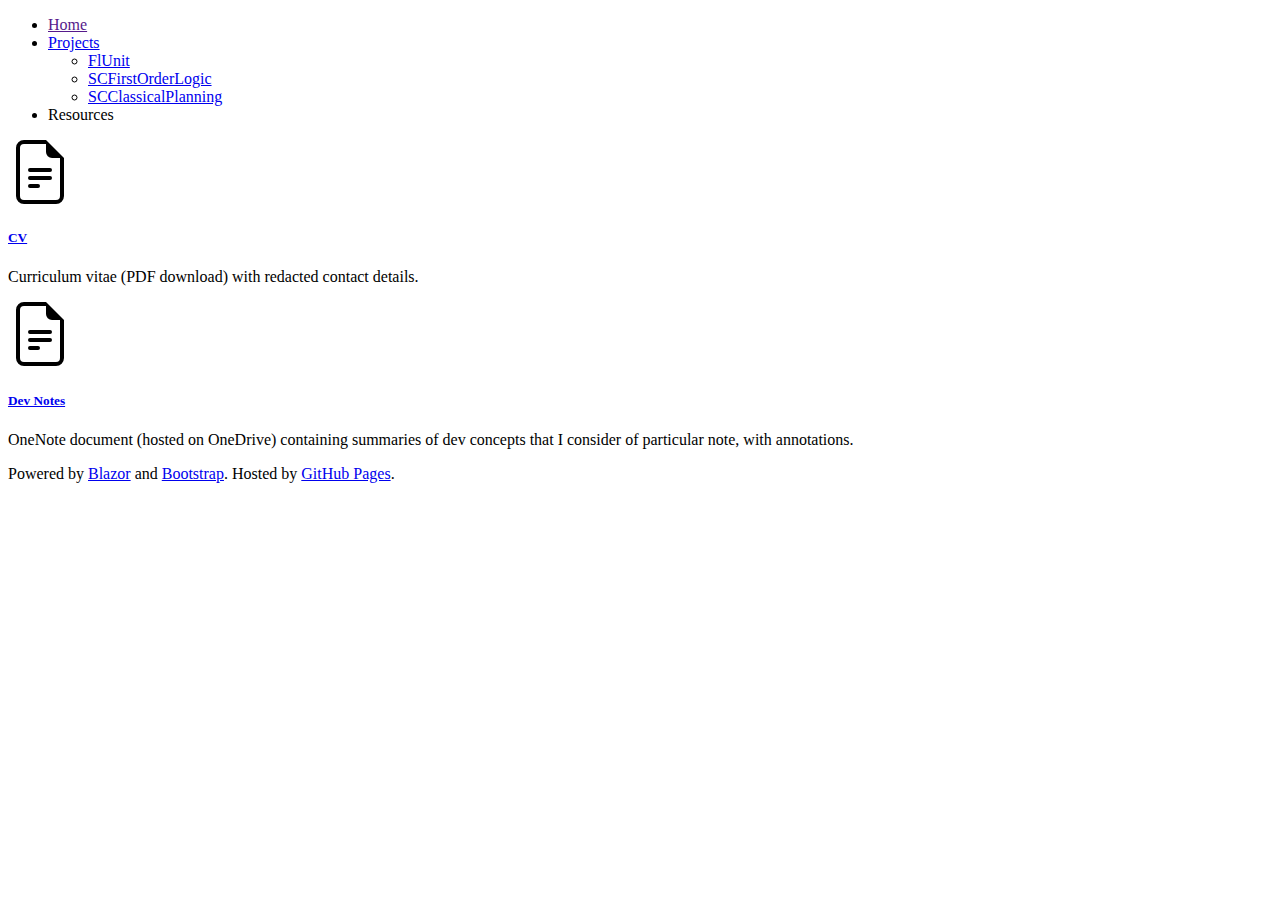
==== src/Site/wwwroot/resources.html @ a3bc5e83 "Added resources page" ====
<!DOCTYPE html>
<html lang="en" class="h-100">

<head>
    <meta charset="utf-8" />
    <meta name="viewport" content="width=device-width, initial-scale=1.0, maximum-scale=1.0, user-scalable=no" />
    <title>sdcondon</title>
    <base href="/" />
    <link href="lib/bootstrap/dist/css/bootstrap.min.css" rel="stylesheet" />
    <link href="css/app.css" rel="stylesheet" />
    <link href="Site.styles.css" rel="stylesheet" />

    <!-- Custom styles for this template -->
    <link href="css/cover.css" rel="stylesheet">

    <link href="profile_grey_64x.png" rel="icon" type="image/png" />
</head>

<body class="d-flex w-100 h-100 text-center text-white bg-dark">
    <div id="app" class="w-100 h-100">
        <div class="cover-container d-flex w-100 h-100 p-3 mx-auto flex-column">
            <header class="mb-auto">
                <div>
                    <nav class="nav navbar-expand nav-masthead justify-content-center float-md-end">
                        <ul class="navbar-nav me-auto mb-2">
                            <li class="nav-item"><a class="nav-link" href="">Home</a></li>
                            <li class="nav-item dropdown">
                                <a class="nav-link dropdown-toggle" href="#" id="dropdown01" data-bs-toggle="dropdown" aria-expanded="false">Projects</a>
                                <ul class="dropdown-menu" aria-labelledby="dropdown01">
                                    <li><a class="dropdown-item" href="FlUnit">FlUnit</a></li>
                                    <li><a class="dropdown-item" href="SCFirstOrderLogic">SCFirstOrderLogic</a></li>
                                    <li><a class="dropdown-item" href="SCClassicalPlanning">SCClassicalPlanning</a></li>
                                </ul>
                            </li>
                            <li class="nav-item"><NavLink class="nav-link active" href="resources" Match="NavLinkMatch.All">Resources</NavLink></li>
                        </ul>
                    </nav>
                </div>
            </header>

            <main class="px-3 d-flex align-items-center">
                <div class="container">

                    <div class="row">
                        <div class="col-sm-6">
                            <div class="card bg-dark border-0">
                                <div class="card-img-top">
                                    <svg xmlns="http://www.w3.org/2000/svg" width="64" height="64" fill="currentColor" class="bi bi-file-earmark-text" viewBox="0 0 16 16">
                                        <path d="M5.5 7a.5.5 0 0 0 0 1h5a.5.5 0 0 0 0-1h-5zM5 9.5a.5.5 0 0 1 .5-.5h5a.5.5 0 0 1 0 1h-5a.5.5 0 0 1-.5-.5zm0 2a.5.5 0 0 1 .5-.5h2a.5.5 0 0 1 0 1h-2a.5.5 0 0 1-.5-.5z" />
                                        <path d="M9.5 0H4a2 2 0 0 0-2 2v12a2 2 0 0 0 2 2h8a2 2 0 0 0 2-2V4.5L9.5 0zm0 1v2A1.5 1.5 0 0 0 11 4.5h2V14a1 1 0 0 1-1 1H4a1 1 0 0 1-1-1V2a1 1 0 0 1 1-1h5.5z" />
                                    </svg>
                                </div>
                                <div class="card-body">
                                    <h5 class="card-title"><a class="card-link" href="docs/SimonCondonCV_Public.pdf">CV</a></h5>
                                    <p class="card-text">Curriculum vitae (PDF download) with redacted contact details.</p>
                                    <!--<a href="@oddIndexProject.Docs" class="btn btn-primary">Download</a>-->
                                </div>
                            </div>
                        </div>
                        <div class="col-sm-6">
                            <div class="card bg-dark border-0">
                                <div class="card-img-top">
                                    <svg xmlns="http://www.w3.org/2000/svg" width="64" height="64" fill="currentColor" class="bi bi-file-earmark-text" viewBox="0 0 16 16">
                                        <path d="M5.5 7a.5.5 0 0 0 0 1h5a.5.5 0 0 0 0-1h-5zM5 9.5a.5.5 0 0 1 .5-.5h5a.5.5 0 0 1 0 1h-5a.5.5 0 0 1-.5-.5zm0 2a.5.5 0 0 1 .5-.5h2a.5.5 0 0 1 0 1h-2a.5.5 0 0 1-.5-.5z" />
                                        <path d="M9.5 0H4a2 2 0 0 0-2 2v12a2 2 0 0 0 2 2h8a2 2 0 0 0 2-2V4.5L9.5 0zm0 1v2A1.5 1.5 0 0 0 11 4.5h2V14a1 1 0 0 1-1 1H4a1 1 0 0 1-1-1V2a1 1 0 0 1 1-1h5.5z" />
                                    </svg>
                                </div>
                                <div class="card-body">
                                    <h5 class="card-title"><a class="card-link" href="https://1drv.ms/u/s!AiAjniVOR9wTiS8aX_FFVlvjsTrM?e=cA4LHg">Dev Notes</a></h5>
                                    <p class="card-text">OneNote document (hosted on OneDrive) containing summaries of dev concepts that I consider of particular note, with annotations.</p>
                                    <!--<a href="@evenIndexProject.Docs" class="btn btn-primary">Link</a>-->
                                </div>
                            </div>
                        </div>
                    </div>

                </div>
            </main>

            <footer class="mt-auto text-white-50">
                <p class="text-muted small">
                    Powered by <a href="https://dotnet.microsoft.com/en-us/apps/aspnet/web-apps/blazor" class="text-light">Blazor</a> and <a href="https://getbootstrap.com/" class="text-white">Bootstrap</a>.
                    Hosted by <a href="https://pages.github.com/" class="text-white">GitHub Pages</a>.
                </p>
            </footer>
        </div>
    </div>

    <script src="lib/bootstrap/dist/js/bootstrap.bundle.min.js"></script>
</body>

</html>
---- src/Site/wwwroot/css/app.css ----
﻿@import url('open-iconic/font/css/open-iconic-bootstrap.min.css');

html, body {
    font-family: 'Helvetica Neue', Helvetica, Arial, sans-serif;
}

h1:focus {
    outline: none;
}

a, .btn-link {
    color: #0071c1;
}

.btn-primary {
    color: #fff;
    background-color: #1b6ec2;
    border-color: #1861ac;
}

.content {
    padding-top: 1.1rem;
}

.valid.modified:not([type=checkbox]) {
    outline: 1px solid #26b050;
}

.invalid {
    outline: 1px solid red;
}

.validation-message {
    color: red;
}

#blazor-error-ui {
    background: lightyellow;
    bottom: 0;
    box-shadow: 0 -1px 2px rgba(0, 0, 0, 0.2);
    display: none;
    left: 0;
    padding: 0.6rem 1.25rem 0.7rem 1.25rem;
    position: fixed;
    width: 100%;
    z-index: 1000;
}

    #blazor-error-ui .dismiss {
        cursor: pointer;
        position: absolute;
        right: 0.75rem;
        top: 0.5rem;
    }

.blazor-error-boundary {
    background: url([data-uri]) no-repeat 1rem/1.8rem, #b32121;
    padding: 1rem 1rem 1rem 3.7rem;
    color: white;
}

    .blazor-error-boundary::after {
        content: "An error has occurred."
    }
---- src/Site/wwwroot/css/cover.css ----
﻿/*
 * Globals
 */


/* Custom default button */
.btn-secondary,
.btn-secondary:hover,
.btn-secondary:focus {
    color: #333;
    text-shadow: none; /* Prevent inheritance from `body` */
}


/*
 * Base structure
 */

/*body {
    text-shadow: 0 .05rem .1rem rgba(0, 0, 0, .5);
    box-shadow: inset 0 0 5rem rgba(0, 0, 0, .5);
}*/

.cover-container {
    max-width: 42em;
}


/*
 * Header
 */

.nav-masthead .nav-link {
    padding: .25rem 0;
    font-weight: 700;
    color: rgba(255, 255, 255, .5);
    background-color: transparent;
    border-bottom: .25rem solid transparent;
}

    .nav-masthead .nav-link:hover,
    .nav-masthead .nav-link:focus {
        border-bottom-color: rgba(255, 255, 255, .25);
    }

    .nav-masthead .nav-item + .nav-item {
        margin-left: 1rem;
    }

.nav-masthead .active {
    color: #fff;
    border-bottom-color: #fff;
}
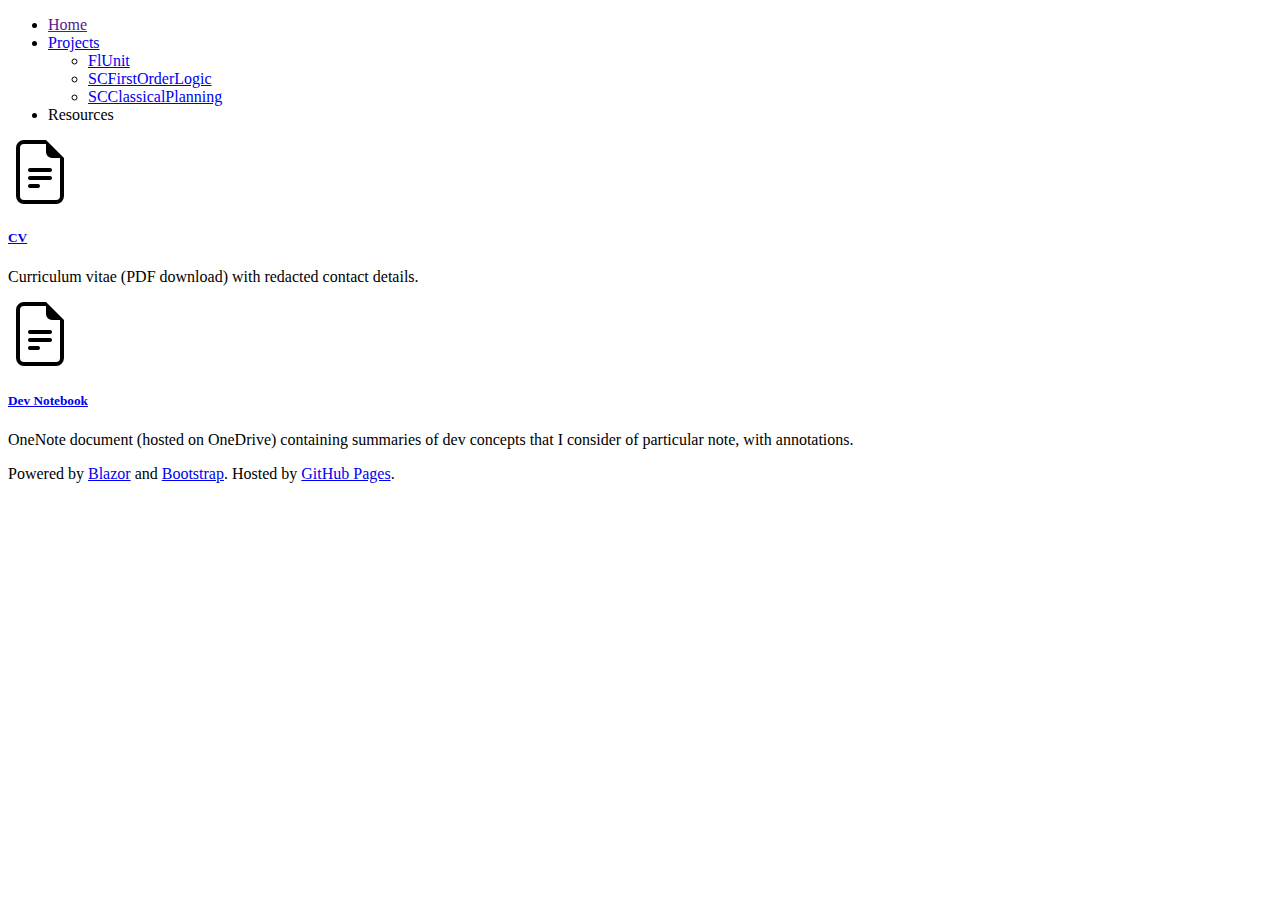
==== commit 4dc2845f: "Wording tweak" ====
--- a/src/Site/wwwroot/resources.html
+++ b/src/Site/wwwroot/resources.html
@@ -66,7 +66,7 @@
                                     </svg>
                                 </div>
                                 <div class="card-body">
-                                    <h5 class="card-title"><a class="card-link" href="https://1drv.ms/u/s!AiAjniVOR9wTiS8aX_FFVlvjsTrM?e=cA4LHg">Dev Notes</a></h5>
+                                    <h5 class="card-title"><a class="card-link" href="https://1drv.ms/u/s!AiAjniVOR9wTiS8aX_FFVlvjsTrM?e=cA4LHg">Dev Notebook</a></h5>
                                     <p class="card-text">OneNote document (hosted on OneDrive) containing summaries of dev concepts that I consider of particular note, with annotations.</p>
                                     <!--<a href="@evenIndexProject.Docs" class="btn btn-primary">Link</a>-->
                                 </div>
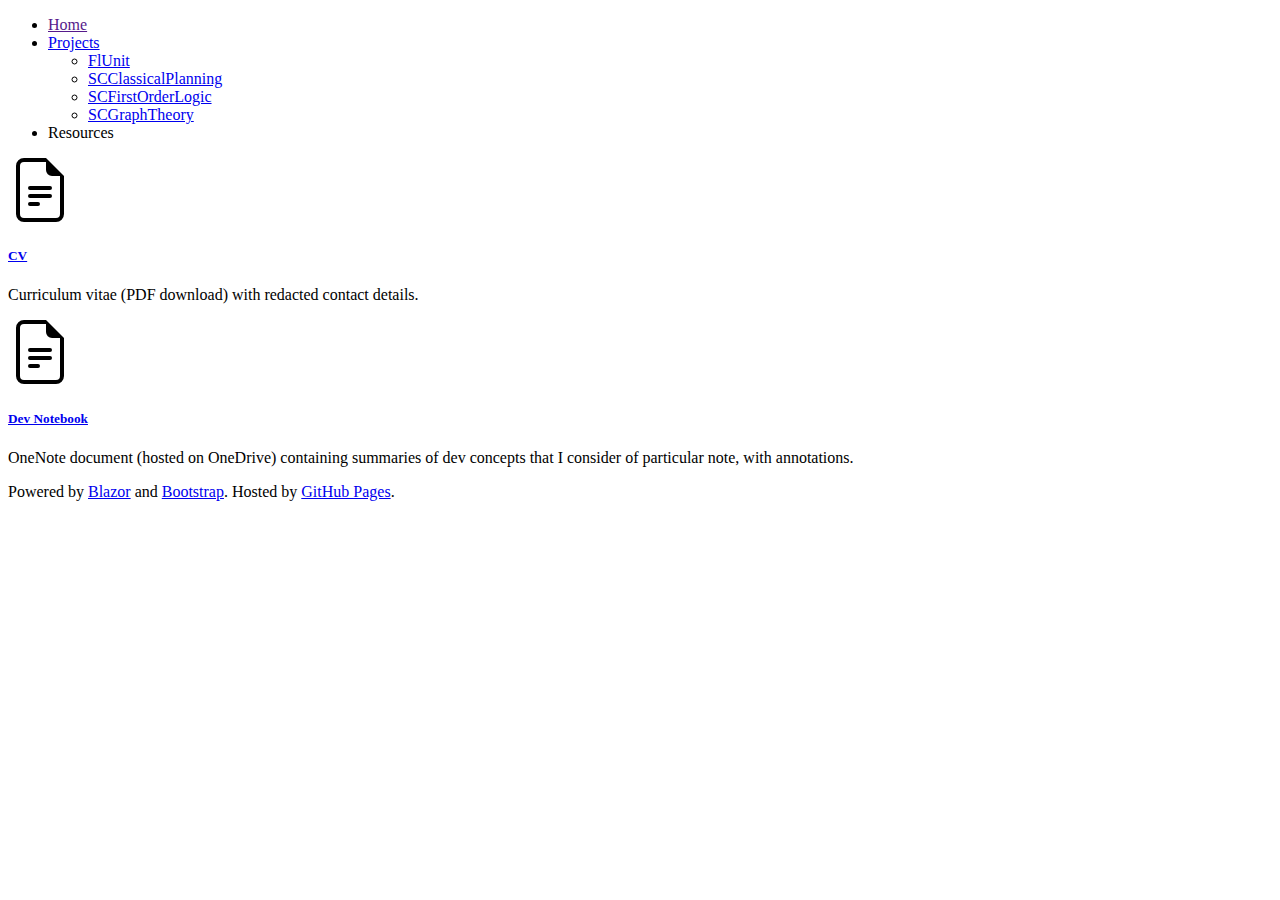
==== commit a1232244: "oops. really should tidy this up at some point - blazor'd be overkill (not worth the lod time), but " ====
--- a/src/Site/wwwroot/resources.html
+++ b/src/Site/wwwroot/resources.html
@@ -28,8 +28,9 @@
                                 <a class="nav-link dropdown-toggle" href="#" id="dropdown01" data-bs-toggle="dropdown" aria-expanded="false">Projects</a>
                                 <ul class="dropdown-menu" aria-labelledby="dropdown01">
                                     <li><a class="dropdown-item" href="FlUnit">FlUnit</a></li>
+                                    <li><a class="dropdown-item" href="SCClassicalPlanning">SCClassicalPlanning</a></li>
                                     <li><a class="dropdown-item" href="SCFirstOrderLogic">SCFirstOrderLogic</a></li>
-                                    <li><a class="dropdown-item" href="SCClassicalPlanning">SCClassicalPlanning</a></li>
+                                    <li><a class="dropdown-item" href="SCGraphTheory">SCGraphTheory</a></li>
                                 </ul>
                             </li>
                             <li class="nav-item"><NavLink class="nav-link active" href="resources" Match="NavLinkMatch.All">Resources</NavLink></li>
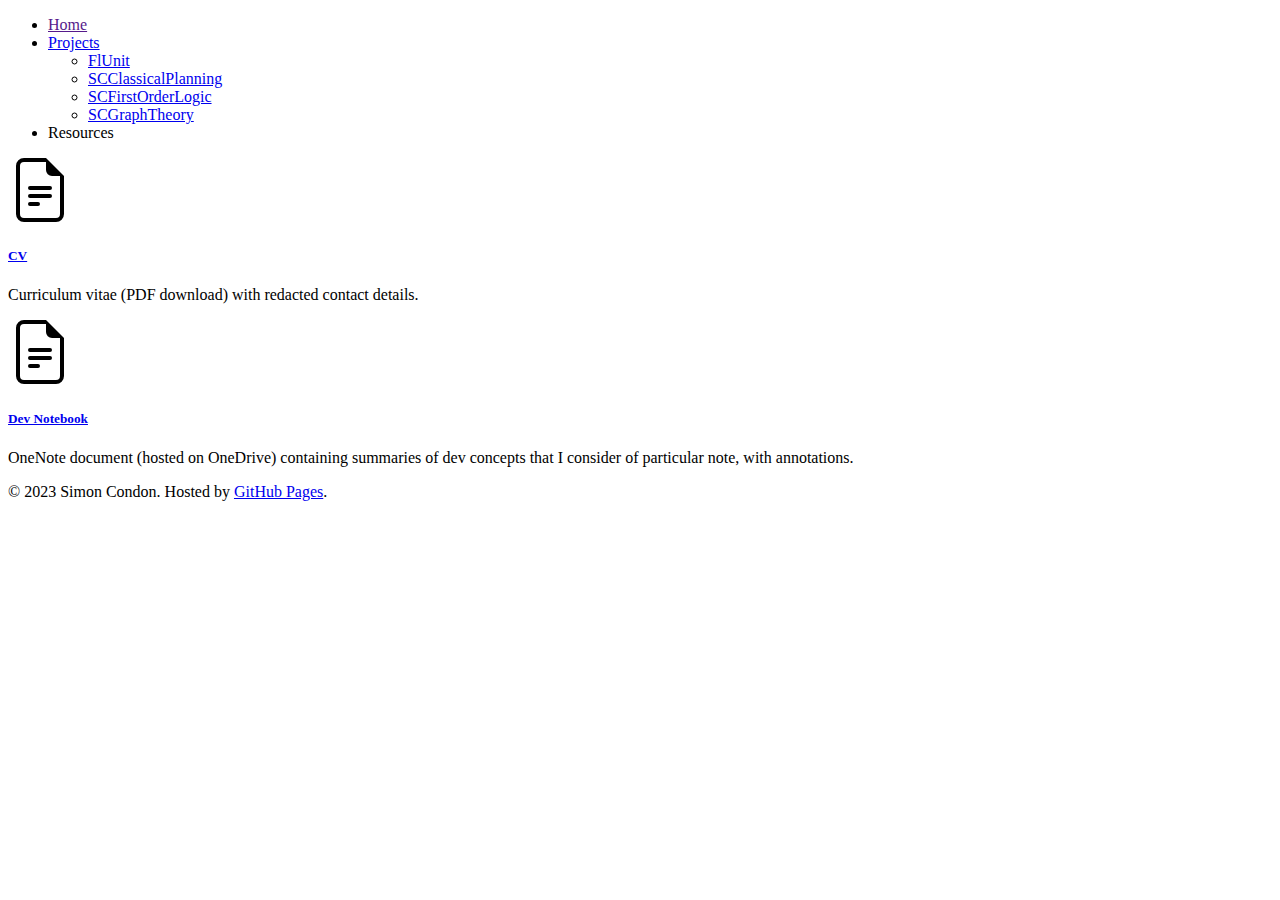
==== commit 8733ffc7: "resource page footer update. should sort this out properly at some point. pretty sure i won't be ret" ====
--- a/src/Site/wwwroot/resources.html
+++ b/src/Site/wwwroot/resources.html
@@ -80,8 +80,7 @@
 
             <footer class="mt-auto text-white-50">
                 <p class="text-muted small">
-                    Powered by <a href="https://dotnet.microsoft.com/en-us/apps/aspnet/web-apps/blazor" class="text-light">Blazor</a> and <a href="https://getbootstrap.com/" class="text-white">Bootstrap</a>.
-                    Hosted by <a href="https://pages.github.com/" class="text-white">GitHub Pages</a>.
+                    &copy; 2023 Simon Condon. Hosted by <a href="https://pages.github.com/" class="text-white">GitHub Pages</a>.
                 </p>
             </footer>
         </div>
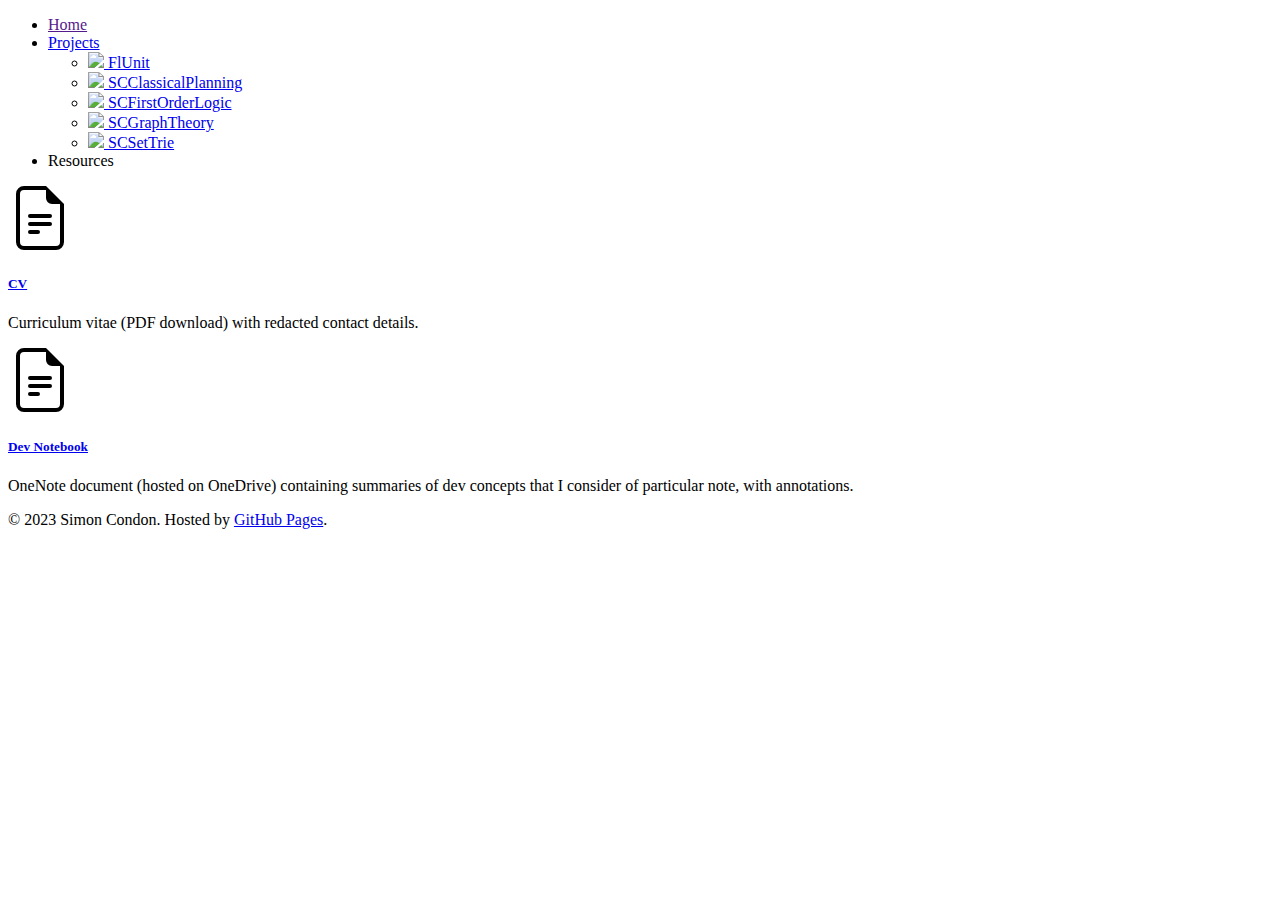
==== commit f157006f: "added icons to project dropdown" ====
--- a/src/Site/wwwroot/resources.html
+++ b/src/Site/wwwroot/resources.html
@@ -8,12 +8,8 @@
     <base href="/" />
     <link href="lib/bootstrap/dist/css/bootstrap.min.css" rel="stylesheet" />
     <link href="css/app.css" rel="stylesheet" />
-    <link href="Site.styles.css" rel="stylesheet" />
-
-    <!-- Custom styles for this template -->
     <link href="css/cover.css" rel="stylesheet">
-
-    <link href="profile_grey_64x.png" rel="icon" type="image/png" />
+    <link href="favicon.ico" rel="icon" type="image/x-icon" />
 </head>
 
 <body class="d-flex w-100 h-100 text-center text-white bg-dark">
@@ -27,10 +23,11 @@
                             <li class="nav-item dropdown">
                                 <a class="nav-link dropdown-toggle" href="#" id="dropdown01" data-bs-toggle="dropdown" aria-expanded="false">Projects</a>
                                 <ul class="dropdown-menu" aria-labelledby="dropdown01">
-                                    <li><a class="dropdown-item" href="FlUnit">FlUnit</a></li>
-                                    <li><a class="dropdown-item" href="SCClassicalPlanning">SCClassicalPlanning</a></li>
-                                    <li><a class="dropdown-item" href="SCFirstOrderLogic">SCFirstOrderLogic</a></li>
-                                    <li><a class="dropdown-item" href="SCGraphTheory">SCGraphTheory</a></li>
+                                    <li><a class="dropdown-item" href="FlUnit"><img src="https://sdcondon.net/FlUnit/img/FlUnit-32.png" /> FlUnit</a></li>
+                                    <li><a class="dropdown-item" href="SCClassicalPlanning"><img src="https://sdcondon.net/SCClassicalPlanning/img/SCClassicalPlanning-32.png" /> SCClassicalPlanning</a></li>
+                                    <li><a class="dropdown-item" href="SCFirstOrderLogic"><img src="https://sdcondon.net/SCFirstOrderLogic/img/SCFirstOrderLogic-32.png" /> SCFirstOrderLogic</a></li>
+                                    <li><a class="dropdown-item" href="SCGraphTheory"><img src="https://sdcondon.net/SCGraphTheory/img/SCGraphTheoryIcon-32.png" /> SCGraphTheory</a></li>
+                                    <li><a class="dropdown-item" href="SCSetTrie"><img src="https://sdcondon.net/SCSetTrie/img/SCSetTrie-32.png" /> SCSetTrie</a></li>
                                 </ul>
                             </li>
                             <li class="nav-item"><NavLink class="nav-link active" href="resources" Match="NavLinkMatch.All">Resources</NavLink></li>
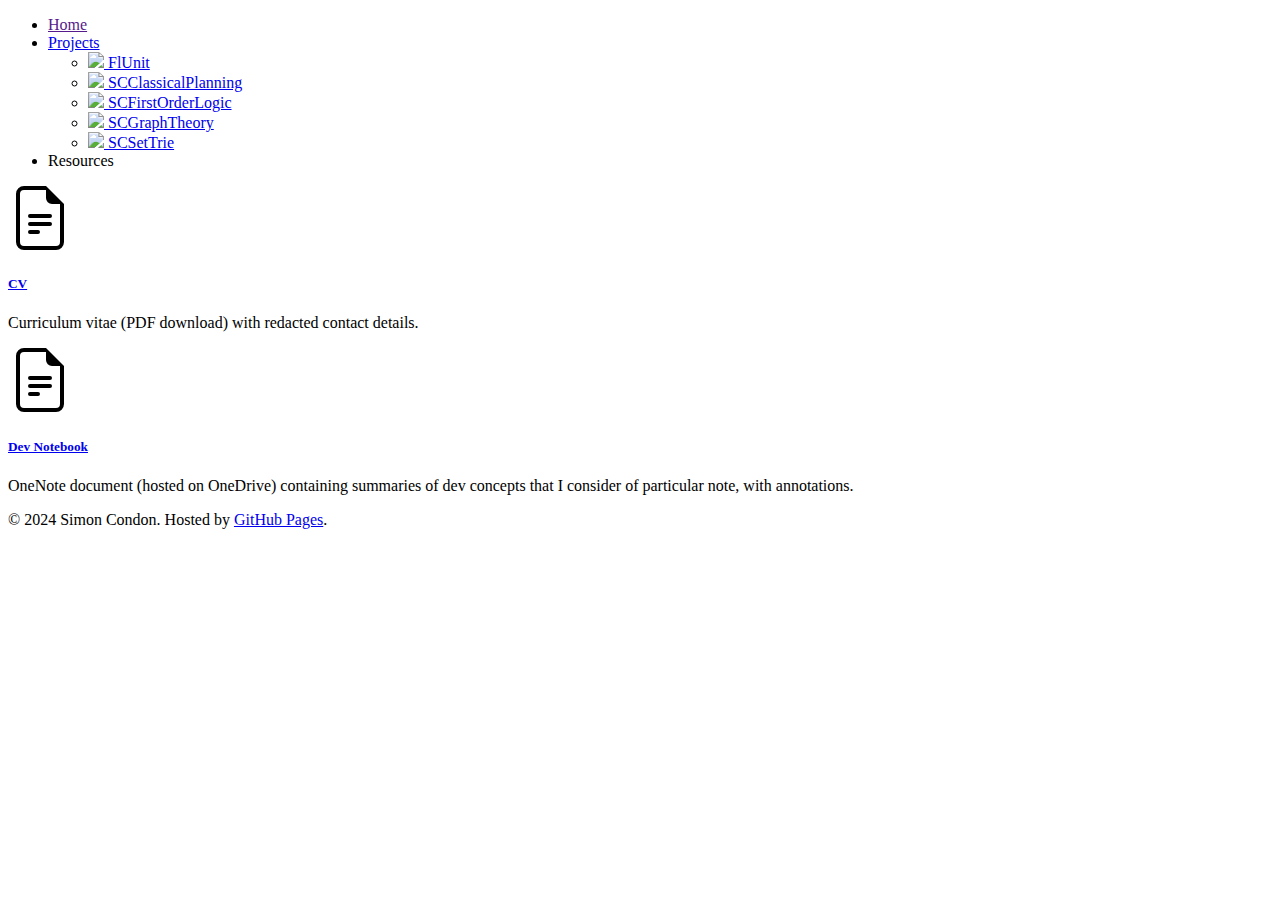
==== commit 15ee28b5: "Ripped out a bunch of unneeded stuff & updated bootstrap (which is now grabbed from their CDN)." ====
--- a/src/Site/wwwroot/resources.html
+++ b/src/Site/wwwroot/resources.html
@@ -6,9 +6,10 @@
     <meta name="viewport" content="width=device-width, initial-scale=1.0, maximum-scale=1.0, user-scalable=no" />
     <title>sdcondon</title>
     <base href="/" />
-    <link href="lib/bootstrap/dist/css/bootstrap.min.css" rel="stylesheet" />
-    <link href="css/app.css" rel="stylesheet" />
-    <link href="css/cover.css" rel="stylesheet">
+    <link rel="stylesheet" href="https://cdn.jsdelivr.net/npm/bootstrap@5.3.2/dist/css/bootstrap.min.css" integrity="sha384-T3c6CoIi6uLrA9TneNEoa7RxnatzjcDSCmG1MXxSR1GAsXEV/Dwwykc2MPK8M2HN" crossorigin="anonymous">
+    <link rel="stylesheet" href="https://cdn.jsdelivr.net/npm/bootstrap-icons@1.11.1/font/bootstrap-icons.css" integrity="sha384-4LISF5TTJX/fLmGSxO53rV4miRxdg84mZsxmO8Rx5jGtp/LbrixFETvWa5a6sESd" crossorigin="anonymous">
+    <link href="app.css" rel="stylesheet" />
+    <link href="cover.css" rel="stylesheet">
     <link href="favicon.ico" rel="icon" type="image/x-icon" />
 </head>
 
@@ -41,7 +42,7 @@
 
                     <div class="row">
                         <div class="col-sm-6">
-                            <div class="card bg-dark border-0">
+                            <div class="card text-white bg-dark border-0">
                                 <div class="card-img-top">
                                     <svg xmlns="http://www.w3.org/2000/svg" width="64" height="64" fill="currentColor" class="bi bi-file-earmark-text" viewBox="0 0 16 16">
                                         <path d="M5.5 7a.5.5 0 0 0 0 1h5a.5.5 0 0 0 0-1h-5zM5 9.5a.5.5 0 0 1 .5-.5h5a.5.5 0 0 1 0 1h-5a.5.5 0 0 1-.5-.5zm0 2a.5.5 0 0 1 .5-.5h2a.5.5 0 0 1 0 1h-2a.5.5 0 0 1-.5-.5z" />
@@ -51,12 +52,11 @@
                                 <div class="card-body">
                                     <h5 class="card-title"><a class="card-link" href="docs/SimonCondonCV_Public.pdf">CV</a></h5>
                                     <p class="card-text">Curriculum vitae (PDF download) with redacted contact details.</p>
-                                    <!--<a href="@oddIndexProject.Docs" class="btn btn-primary">Download</a>-->
                                 </div>
                             </div>
                         </div>
                         <div class="col-sm-6">
-                            <div class="card bg-dark border-0">
+                            <div class="card text-white bg-dark border-0">
                                 <div class="card-img-top">
                                     <svg xmlns="http://www.w3.org/2000/svg" width="64" height="64" fill="currentColor" class="bi bi-file-earmark-text" viewBox="0 0 16 16">
                                         <path d="M5.5 7a.5.5 0 0 0 0 1h5a.5.5 0 0 0 0-1h-5zM5 9.5a.5.5 0 0 1 .5-.5h5a.5.5 0 0 1 0 1h-5a.5.5 0 0 1-.5-.5zm0 2a.5.5 0 0 1 .5-.5h2a.5.5 0 0 1 0 1h-2a.5.5 0 0 1-.5-.5z" />
@@ -66,7 +66,6 @@
                                 <div class="card-body">
                                     <h5 class="card-title"><a class="card-link" href="https://1drv.ms/u/s!AiAjniVOR9wTiS8aX_FFVlvjsTrM?e=cA4LHg">Dev Notebook</a></h5>
                                     <p class="card-text">OneNote document (hosted on OneDrive) containing summaries of dev concepts that I consider of particular note, with annotations.</p>
-                                    <!--<a href="@evenIndexProject.Docs" class="btn btn-primary">Link</a>-->
                                 </div>
                             </div>
                         </div>
@@ -76,14 +75,14 @@
             </main>
 
             <footer class="mt-auto text-white-50">
-                <p class="text-muted small">
-                    &copy; 2023 Simon Condon. Hosted by <a href="https://pages.github.com/" class="text-white">GitHub Pages</a>.
+                <p class="small">
+                    &copy; 2024 Simon Condon. Hosted by <a href="https://pages.github.com/" class="text-white">GitHub Pages</a>.
                 </p>
             </footer>
         </div>
     </div>
 
-    <script src="lib/bootstrap/dist/js/bootstrap.bundle.min.js"></script>
+    <script src="https://cdn.jsdelivr.net/npm/bootstrap@5.3.2/dist/js/bootstrap.bundle.min.js" integrity="sha384-C6RzsynM9kWDrMNeT87bh95OGNyZPhcTNXj1NW7RuBCsyN/o0jlpcV8Qyq46cDfL" crossorigin="anonymous"></script>
 </body>
 
 </html>
--- a/src/Site/wwwroot/app.css
+++ b/src/Site/wwwroot/app.css
@@ -0,0 +1,64 @@
+﻿@import url('open-iconic/font/css/open-iconic-bootstrap.min.css');
+
+html, body {
+    font-family: 'Helvetica Neue', Helvetica, Arial, sans-serif;
+}
+
+h1:focus {
+    outline: none;
+}
+
+a, .btn-link {
+    color: #0071c1;
+}
+
+.btn-primary {
+    color: #fff;
+    background-color: #1b6ec2;
+    border-color: #1861ac;
+}
+
+.content {
+    padding-top: 1.1rem;
+}
+
+.valid.modified:not([type=checkbox]) {
+    outline: 1px solid #26b050;
+}
+
+.invalid {
+    outline: 1px solid red;
+}
+
+.validation-message {
+    color: red;
+}
+
+#blazor-error-ui {
+    background: lightyellow;
+    bottom: 0;
+    box-shadow: 0 -1px 2px rgba(0, 0, 0, 0.2);
+    display: none;
+    left: 0;
+    padding: 0.6rem 1.25rem 0.7rem 1.25rem;
+    position: fixed;
+    width: 100%;
+    z-index: 1000;
+}
+
+    #blazor-error-ui .dismiss {
+        cursor: pointer;
+        position: absolute;
+        right: 0.75rem;
+        top: 0.5rem;
+    }
+
+.blazor-error-boundary {
+    background: url([data-uri]) no-repeat 1rem/1.8rem, #b32121;
+    padding: 1rem 1rem 1rem 3.7rem;
+    color: white;
+}
+
+    .blazor-error-boundary::after {
+        content: "An error has occurred."
+    }
--- a/src/Site/wwwroot/cover.css
+++ b/src/Site/wwwroot/cover.css
@@ -0,0 +1,53 @@
+﻿/*
+ * Globals
+ */
+
+
+/* Custom default button */
+.btn-secondary,
+.btn-secondary:hover,
+.btn-secondary:focus {
+    color: #333;
+    text-shadow: none; /* Prevent inheritance from `body` */
+}
+
+
+/*
+ * Base structure
+ */
+
+/*body {
+    text-shadow: 0 .05rem .1rem rgba(0, 0, 0, .5);
+    box-shadow: inset 0 0 5rem rgba(0, 0, 0, .5);
+}*/
+
+.cover-container {
+    max-width: 42em;
+}
+
+
+/*
+ * Header
+ */
+
+.nav-masthead .nav-link {
+    padding: .25rem 0;
+    font-weight: 700;
+    color: rgba(255, 255, 255, .5);
+    background-color: transparent;
+    border-bottom: .25rem solid transparent;
+}
+
+    .nav-masthead .nav-link:hover,
+    .nav-masthead .nav-link:focus {
+        border-bottom-color: rgba(255, 255, 255, .25);
+    }
+
+    .nav-masthead .nav-item + .nav-item {
+        margin-left: 1rem;
+    }
+
+.nav-masthead .active {
+    color: #fff;
+    border-bottom-color: #fff;
+}
